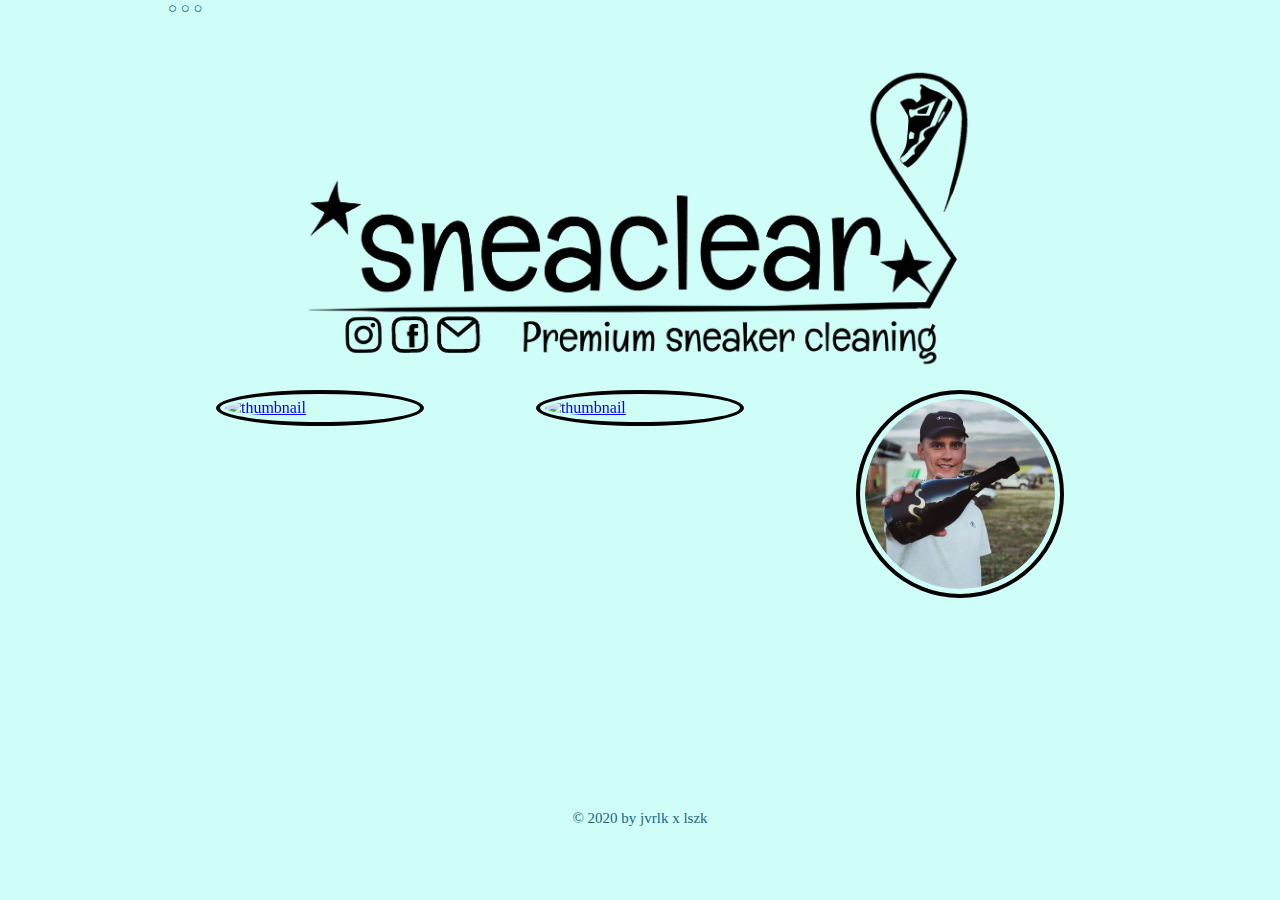
==== index.html @ fd4311fc "Update index.html" ====
<!DOCTYPE html>
  <head>
    <meta charset="utf-8">
    <title>SNEACLEAR</title>
    <link rel="stylesheet" href="CSS/styles.css">
  </head>
  <body>
    <div class="dropdown">
      <div class="dropbtn">
      <span style="color: #006666">○ ○ ○</span>
      <div class="dropdown-content">
        <a href="cistenie.html">Čistenie</a>
        <a href="impregnacia.html">Impregnácia</a>
        <a href="kontakt.html">Kontakt na nás</a>
      </div>
    </div>
    </div>
    <div class="wrapper-logo">
      <a href="index.html"><img class="logo" src="logo1.png" alt="logo"></a>
    </div>
    <div class="big-wrapper">
    <div class="wrapper-image">
      <a href="cistenie.html"><img src="Photo/cistenie.png" class="index-picture zoom" alt="thumbnail"></a>
        <div class="middle">
          <div class="text">Čistenie</div>
        </div>
    </div>
    <div class="wrapper-image">
        <a href="impregnacia.html"><img src="Photo/impregnacia.png" class="index-picture zoom" alt="thumbnail"></a>
        <div class="middle">
          <div class="text">Impregnácia</div>
        </div>
    </div>
    <div class="wrapper-image">
        <a href="onas.html"><img src="Photo/luky.png" class="index-picture zoom" alt="thumbnail"></a>
        <div class="middle">
          <div class="text">Kontakt na nás</div>
        </div>
    </div>
    </div>
  </body>
  <footer>
    <div class="footer">
      <p>© 2020 by jvrlk x lszk</p>
    </div>
  </footer>
</html>
---- CSS/styles.css ----
* {
  margin: 0;
  padding: 0;
  border: 0;
}

body {background-color: #cffdf8;
  max-width: 960px;
  margin: auto;
  width: 100%;
}

.big-wrapper {
  display: grid;
  grid-template-columns: 33.33% 33.33% 33.33%;
  margin-top: 20px;
  margin-left: auto;
  margin-right: auto;
}

.wrapper-logo {
  max-width: 960px;
  display: block;
  width: 100%;
}

.wrapper-image {
  position: relative;
  width: 100%;
}

.logo {
  display: block;
  width: 70%;
  margin-top: 50px;
  margin-left: auto;
  margin-right: auto;
}

.index-picture {
  display: block;
  width: 100%;
  margin-left: auto;
  margin-right: auto;
  border: 4px solid black;
  padding: 5px;
  width: 190px;
  height: auto;
  border-radius: 50%;
  backface-visibility: hidden;
}

.middle{
transition: 0s ease;
opacity: 0;
position: absolute;
top: 50%;
left: 50%;
transform: translate(-50%, -50%);
text-align: center;
}

.text {
  color: black;
  font-size: 20px;
  font-weight: bold;
}

.wrapper-image:hover .index-picture {
  opacity: 0.3;
  transition: 0.4s ease;
}

.wrapper-image:hover .middle{
  opacity: 1;
}

.zoom {
  padding: 5px;
  transition: transform .9s; /* Animation */
}

.zoom:hover {
  transform: scale(1.2); /* (150% zoom - Note: if the zoom is too large, it will go outside of the viewport) */
}


/* Style The Dropdown Button */
.dropbtn {
  background-color: #cffdf8;
  color: black;
  padding: 0px 0px 0px 8px;
  font-size: 15px;
  font-weight: lighter;
  font-family: serif;
  border: none;
  cursor: crosshair;
}

/* The container <div> - needed to position the dropdown content */
.dropdown {
  position: relative;
  display: block;
}

/* Dropdown Content (Hidden by Default) */
.dropdown-content {
  display: none;
  position: absolute;
  background-color: #f9f9f9;
  min-width: 190px;
  box-shadow: 0px 8px 16px 0px rgba(0,0,0,0.4);
  z-index: 1;
}

/* Links inside the dropdown */
.dropdown-content a {
  color: black;
  padding: 6px 6px;
  text-decoration: none;
  display: block;
}

/* Change color of dropdown links on hover */
.dropdown-content a:hover {background-color: #f76262}

/* Show the dropdown menu on hover */
.dropdown:hover .dropdown-content {
  display: block;
}

/* Change the background color of the dropdown button when the dropdown content is shown */
.dropdown:hover .dropbtn {
  background-color: #65c0ba;
}



.footer {
  max-width: 960px;
  width: 100%;
  height: 10%;
  font-size: 15px;
  position: fixed;
  bottom: 0px;
  background-color: #cffdf8;
  color: #216583;
  text-align: center;
  margin-top: auto;
}


/*cistenie.html*/
.logo-cistenie {
  display: block;
  width: 20%;
  margin-top: 15px;
  margin-left: auto;
  margin-right: auto;
}

.pic-wrapper {
  display: grid;
  grid-template-columns: 33.33% 33.33% 33.33%;
  grid-row-gap: 5px;
  margin-top: 20px;
  margin-left: auto;
  margin-right: auto;
}

.cistenie-picture {
  display: absolute;
  margin-left: auto;
  margin-right: auto;
  border: 2px solid black;
  width: 95%;
  height: auto;
  backface-visibility: hidden;
}

  .zoom-cistenie {
    padding: 5px;
    transition: transform .3s; /* Animation */
    overflow: hidden;
  }

  .zoom-cistenie:hover {
    transform: scale(1.1); /* (150% zoom - Note: if the zoom is too large, it will go outside of the viewport) */
  }

/*impregnacia.html*/

.wrapper-video {
  display: block;
  width: 100%;
  margin-top: 15px;
  margin-left: auto;
  margin-right: auto;
  text-align: center;
}

.youtube {
  display: block;
  text-align: center;
  margin-top: 10px;
}

.space {
  display: block;
  height: 10px;
}
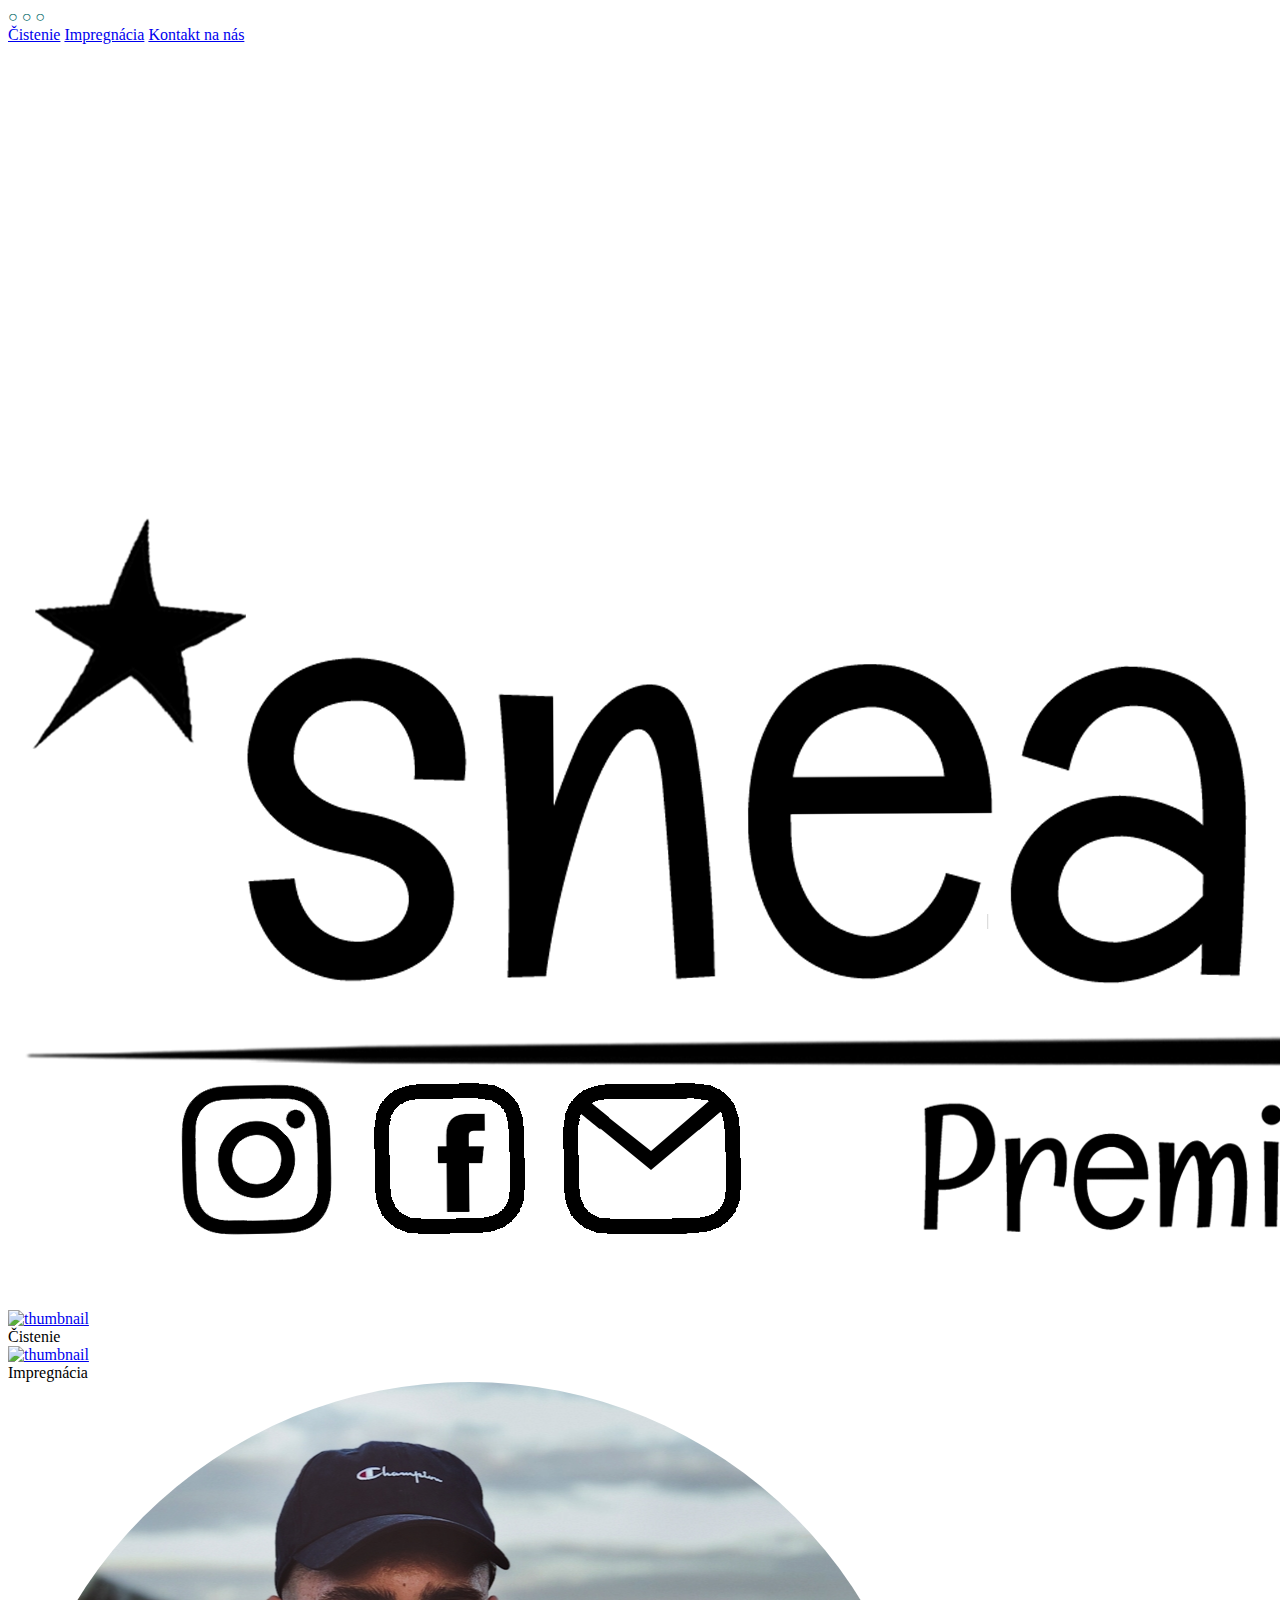
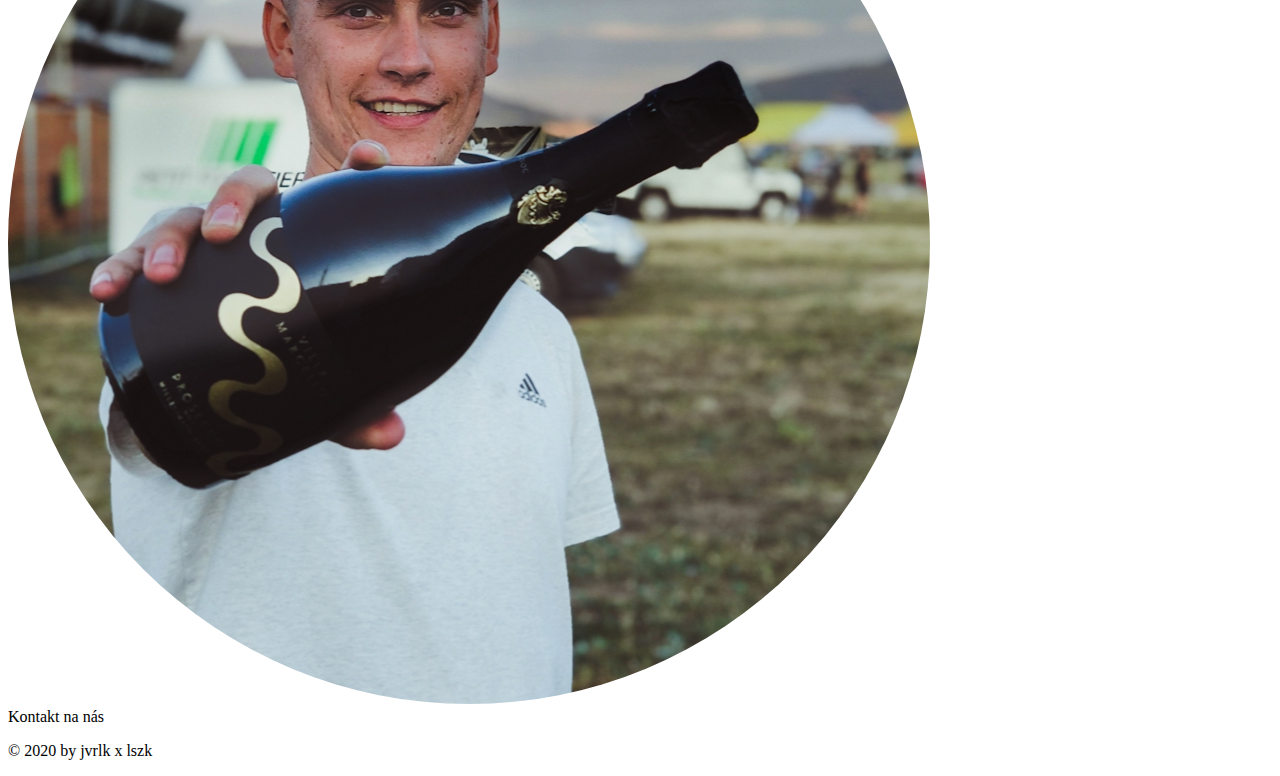
==== commit 9cfb0e31: "Update index.html" ====
--- a/index.html
+++ b/index.html
@@ -2,7 +2,7 @@
   <head>
     <meta charset="utf-8">
     <title>SNEACLEAR</title>
-    <link rel="stylesheet" href="CSS/styles.css">
+    <link rel="stylesheet" href="css/styles.css">
   </head>
   <body>
     <div class="dropdown">
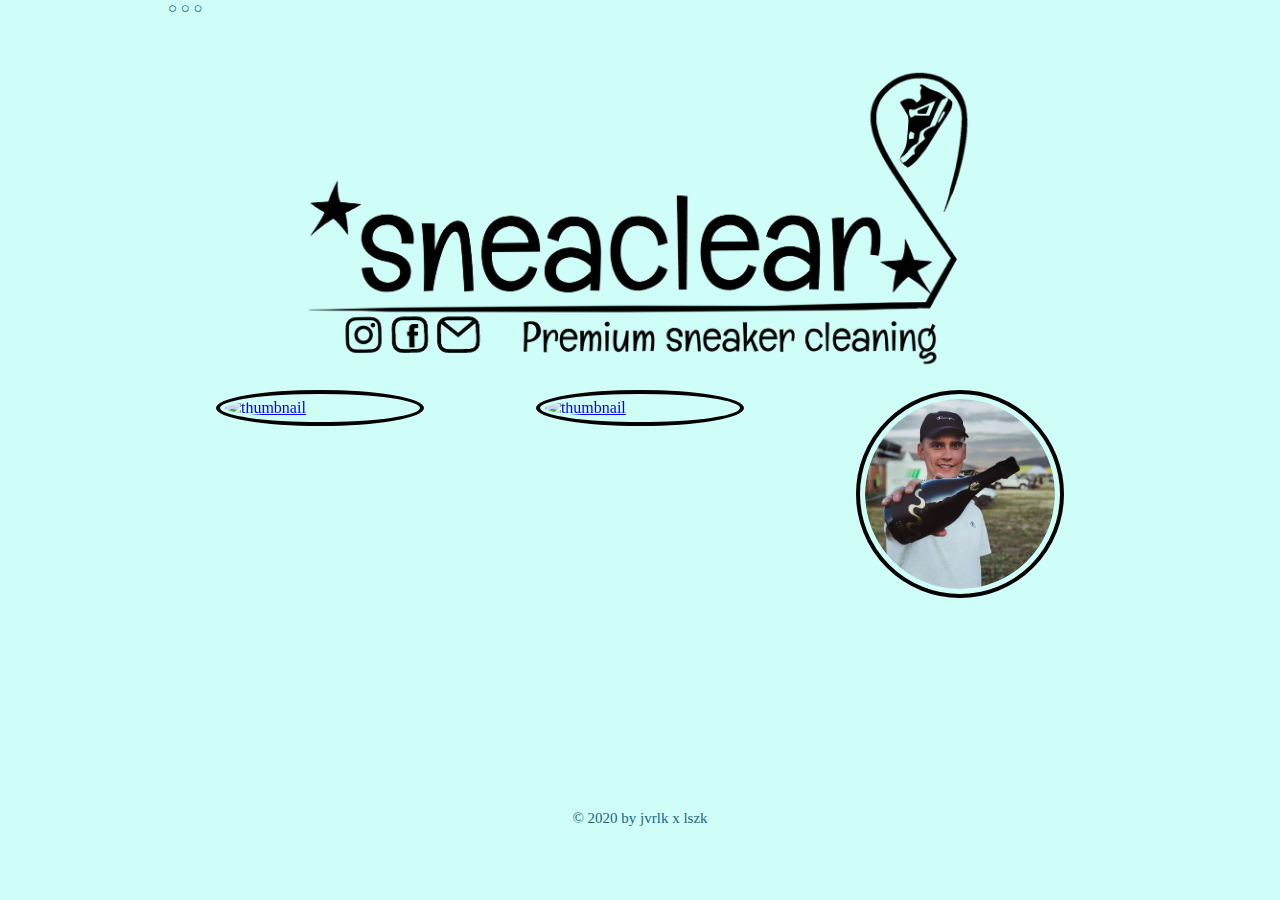
==== commit 49874d12: "Update index.html" ====
--- a/index.html
+++ b/index.html
@@ -2,7 +2,7 @@
   <head>
     <meta charset="utf-8">
     <title>SNEACLEAR</title>
-    <link rel="stylesheet" href="css/styles.css">
+    <link rel="stylesheet" href="CSS/styles.css">
   </head>
   <body>
     <div class="dropdown">
--- a/CSS/styles.css
+++ b/CSS/styles.css
@@ -0,0 +1,211 @@
+* {
+  margin: 0;
+  padding: 0;
+  border: 0;
+}
+
+body {background-color: #cffdf8;
+  max-width: 960px;
+  margin: auto;
+  width: 100%;
+}
+
+.big-wrapper {
+  display: grid;
+  grid-template-columns: 33.33% 33.33% 33.33%;
+  margin-top: 20px;
+  margin-left: auto;
+  margin-right: auto;
+}
+
+.wrapper-logo {
+  max-width: 960px;
+  display: block;
+  width: 100%;
+}
+
+.wrapper-image {
+  position: relative;
+  width: 100%;
+}
+
+.logo {
+  display: block;
+  width: 70%;
+  margin-top: 50px;
+  margin-left: auto;
+  margin-right: auto;
+}
+
+.index-picture {
+  display: block;
+  width: 100%;
+  margin-left: auto;
+  margin-right: auto;
+  border: 4px solid black;
+  padding: 5px;
+  width: 190px;
+  height: auto;
+  border-radius: 50%;
+  backface-visibility: hidden;
+}
+
+.middle{
+transition: 0s ease;
+opacity: 0;
+position: absolute;
+top: 50%;
+left: 50%;
+transform: translate(-50%, -50%);
+text-align: center;
+}
+
+.text {
+  color: black;
+  font-size: 20px;
+  font-weight: bold;
+}
+
+.wrapper-image:hover .index-picture {
+  opacity: 0.3;
+  transition: 0.4s ease;
+}
+
+.wrapper-image:hover .middle{
+  opacity: 1;
+}
+
+.zoom {
+  padding: 5px;
+  transition: transform .9s; /* Animation */
+}
+
+.zoom:hover {
+  transform: scale(1.2); /* (150% zoom - Note: if the zoom is too large, it will go outside of the viewport) */
+}
+
+
+/* Style The Dropdown Button */
+.dropbtn {
+  background-color: #cffdf8;
+  color: black;
+  padding: 0px 0px 0px 8px;
+  font-size: 15px;
+  font-weight: lighter;
+  font-family: serif;
+  border: none;
+  cursor: crosshair;
+}
+
+/* The container <div> - needed to position the dropdown content */
+.dropdown {
+  position: relative;
+  display: block;
+}
+
+/* Dropdown Content (Hidden by Default) */
+.dropdown-content {
+  display: none;
+  position: absolute;
+  background-color: #f9f9f9;
+  min-width: 190px;
+  box-shadow: 0px 8px 16px 0px rgba(0,0,0,0.4);
+  z-index: 1;
+}
+
+/* Links inside the dropdown */
+.dropdown-content a {
+  color: black;
+  padding: 6px 6px;
+  text-decoration: none;
+  display: block;
+}
+
+/* Change color of dropdown links on hover */
+.dropdown-content a:hover {background-color: #f76262}
+
+/* Show the dropdown menu on hover */
+.dropdown:hover .dropdown-content {
+  display: block;
+}
+
+/* Change the background color of the dropdown button when the dropdown content is shown */
+.dropdown:hover .dropbtn {
+  background-color: #65c0ba;
+}
+
+
+
+.footer {
+  max-width: 960px;
+  width: 100%;
+  height: 10%;
+  font-size: 15px;
+  position: fixed;
+  bottom: 0px;
+  background-color: #cffdf8;
+  color: #216583;
+  text-align: center;
+  margin-top: auto;
+}
+
+
+/*cistenie.html*/
+.logo-cistenie {
+  display: block;
+  width: 20%;
+  margin-top: 15px;
+  margin-left: auto;
+  margin-right: auto;
+}
+
+.pic-wrapper {
+  display: grid;
+  grid-template-columns: 33.33% 33.33% 33.33%;
+  grid-row-gap: 5px;
+  margin-top: 20px;
+  margin-left: auto;
+  margin-right: auto;
+}
+
+.cistenie-picture {
+  display: absolute;
+  margin-left: auto;
+  margin-right: auto;
+  border: 2px solid black;
+  width: 95%;
+  height: auto;
+  backface-visibility: hidden;
+}
+
+  .zoom-cistenie {
+    padding: 5px;
+    transition: transform .3s; /* Animation */
+    overflow: hidden;
+  }
+
+  .zoom-cistenie:hover {
+    transform: scale(1.1); /* (150% zoom - Note: if the zoom is too large, it will go outside of the viewport) */
+  }
+
+/*impregnacia.html*/
+
+.wrapper-video {
+  display: block;
+  width: 100%;
+  margin-top: 15px;
+  margin-left: auto;
+  margin-right: auto;
+  text-align: center;
+}
+
+.youtube {
+  display: block;
+  text-align: center;
+  margin-top: 10px;
+}
+
+.space {
+  display: block;
+  height: 10px;
+}
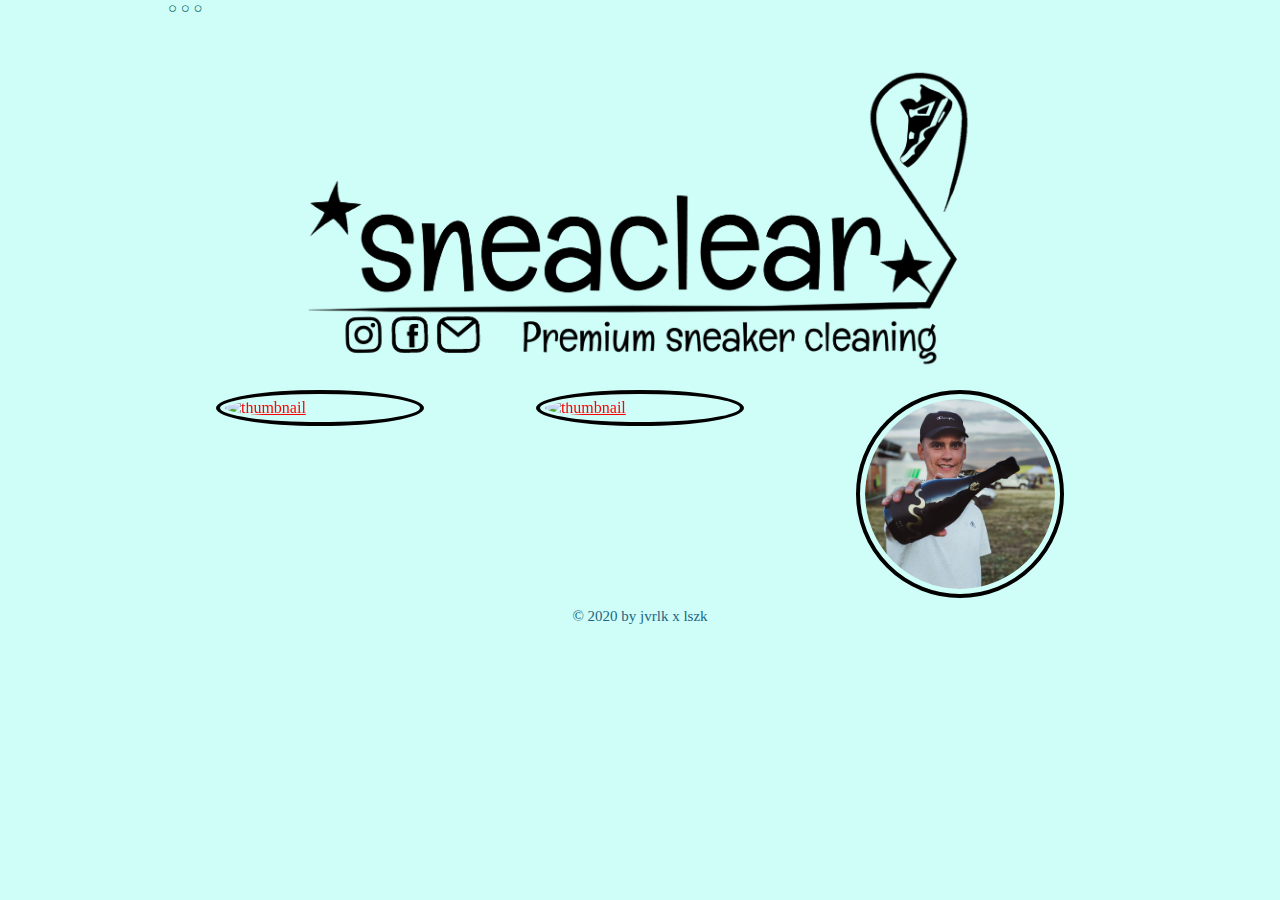
==== commit a63d8cf1: "Update index.html" ====
--- a/index.html
+++ b/index.html
@@ -32,7 +32,7 @@
         </div>
     </div>
     <div class="wrapper-image">
-        <a href="onas.html"><img src="Photo/luky.png" class="index-picture zoom" alt="thumbnail"></a>
+        <a href="kontakt.html"><img src="Photo/luky.png" class="index-picture zoom" alt="thumbnail"></a>
         <div class="middle">
           <div class="text">Kontakt na nás</div>
         </div>
--- a/CSS/styles.css
+++ b/CSS/styles.css
@@ -8,6 +8,36 @@
   max-width: 960px;
   margin: auto;
   width: 100%;
+  background-size: cover;
+}
+
+p {
+  font-weight: lighter;
+}
+
+a:link {
+  color: red;
+}
+
+a:visited {
+  color: blue;
+}
+
+a:hover {
+  color: green;
+  font-weight: bold;
+  font-style: italic;
+  text-decoration: overline;
+}
+
+.heading {
+  max-width: 960px;
+  display: block;
+  width: 100%;
+  height: 50px;
+  text-align: center;
+  margin-top: 15px;
+  margin-bottom: 35px;
 }
 
 .big-wrapper {
@@ -51,13 +81,13 @@
 }
 
 .middle{
-transition: 0s ease;
-opacity: 0;
-position: absolute;
-top: 50%;
-left: 50%;
-transform: translate(-50%, -50%);
-text-align: center;
+  transition: 0s ease;
+  opacity: 0;
+  position: absolute;
+  top: 50%;
+  left: 50%;
+  transform: translate(-50%, -50%);
+  text-align: center;
 }
 
 .text {
@@ -77,15 +107,13 @@
 
 .zoom {
   padding: 5px;
-  transition: transform .9s; /* Animation */
+  transition: transform .9s;
 }
 
 .zoom:hover {
-  transform: scale(1.2); /* (150% zoom - Note: if the zoom is too large, it will go outside of the viewport) */
-}
-
-
-/* Style The Dropdown Button */
+  transform: scale(1.2);
+}
+
 .dropbtn {
   background-color: #cffdf8;
   color: black;
@@ -97,13 +125,11 @@
   cursor: crosshair;
 }
 
-/* The container <div> - needed to position the dropdown content */
 .dropdown {
   position: relative;
   display: block;
 }
 
-/* Dropdown Content (Hidden by Default) */
 .dropdown-content {
   display: none;
   position: absolute;
@@ -113,7 +139,6 @@
   z-index: 1;
 }
 
-/* Links inside the dropdown */
 .dropdown-content a {
   color: black;
   padding: 6px 6px;
@@ -121,34 +146,41 @@
   display: block;
 }
 
-/* Change color of dropdown links on hover */
 .dropdown-content a:hover {background-color: #f76262}
 
-/* Show the dropdown menu on hover */
+
 .dropdown:hover .dropdown-content {
   display: block;
 }
 
-/* Change the background color of the dropdown button when the dropdown content is shown */
 .dropdown:hover .dropbtn {
   background-color: #65c0ba;
 }
 
-
-
 .footer {
   max-width: 960px;
   width: 100%;
-  height: 10%;
+  height: 40px;
   font-size: 15px;
-  position: fixed;
+  position: relative;
   bottom: 0px;
   background-color: #cffdf8;
   color: #216583;
   text-align: center;
-  margin-top: auto;
-}
-
+  margin-top: 10px;
+}
+
+.footer1 {
+  max-width: 960px;
+  width: 100%;
+  height: 40px;
+  font-size: 15px;
+  font-weight: bold;
+  position: relative;
+  bottom: 0px;
+  text-align: center;
+  margin-top: 15px;
+}
 
 /*cistenie.html*/
 .logo-cistenie {
@@ -178,18 +210,28 @@
   backface-visibility: hidden;
 }
 
-  .zoom-cistenie {
-    padding: 5px;
-    transition: transform .3s; /* Animation */
-    overflow: hidden;
+.zoom-cistenie {
+  padding: 5px;
+  transition: transform .3s;
+  overflow: hidden;
   }
 
   .zoom-cistenie:hover {
-    transform: scale(1.1); /* (150% zoom - Note: if the zoom is too large, it will go outside of the viewport) */
+    transform: scale(1.1);
   }
 
 /*impregnacia.html*/
 
+.dropbtn1 {
+  color: black;
+  padding: 0px 0px 0px 8px;
+  font-size: 15px;
+  font-weight: lighter;
+  font-family: serif;
+  border: none;
+  cursor: crosshair;
+}
+
 .wrapper-video {
   display: block;
   width: 100%;
@@ -197,15 +239,87 @@
   margin-left: auto;
   margin-right: auto;
   text-align: center;
+  border: 1px solid black;
 }
 
 .youtube {
   display: block;
   text-align: center;
   margin-top: 10px;
+  border: 1px solid black;
 }
 
 .space {
   display: block;
   height: 10px;
 }
+
+.random-text {
+  margin-top: 20px;
+  color: black;
+  font-size: 20px;
+  font-weight: bold;
+}
+
+.text-wrapper {
+  display: grid;
+  grid-template-columns: 50% 50%;
+  margin-top: 20px;
+  margin-left: auto;
+  margin-right: auto;
+}
+
+.kontakt-picture-left {
+  float: right;
+  display: block;
+  margin-right: 30px;
+  margin-left: 10px;
+  border: 4px solid black;
+  padding: 5px;
+  width: 250px;
+  height: auto;
+  border-radius: 50%;
+  backface-visibility: hidden;
+}
+
+.kontakt-picture-right {
+  float: left;
+  display: block;
+  width: 100%;
+  margin-left: 30px;
+  margin-right: 10px;
+  border: 4px solid black;
+  padding: 5px;
+  width: 250px;
+  height: auto;
+  border-radius: 50%;
+  backface-visibility: hidden;
+}
+
+.long-text {
+  text-align: justify;
+  text-justify: auto;
+  margin-top: 20px;
+  margin-bottom: 20px;
+  color: black;
+  font-size: 16px;
+  font-weight: bold;
+}
+
+.descr-left {
+  text-align: justify;
+  text-justify: auto;
+  margin-right: 15px;
+  color: black;
+  font-size: 16px;
+  font-weight: bold;
+}
+
+.descr-right {
+  text-align: justify;
+  text-justify: auto;
+  margin-right: 15px;
+  color: black;
+  font-size: 16px;
+  font-weight: bold;
+}
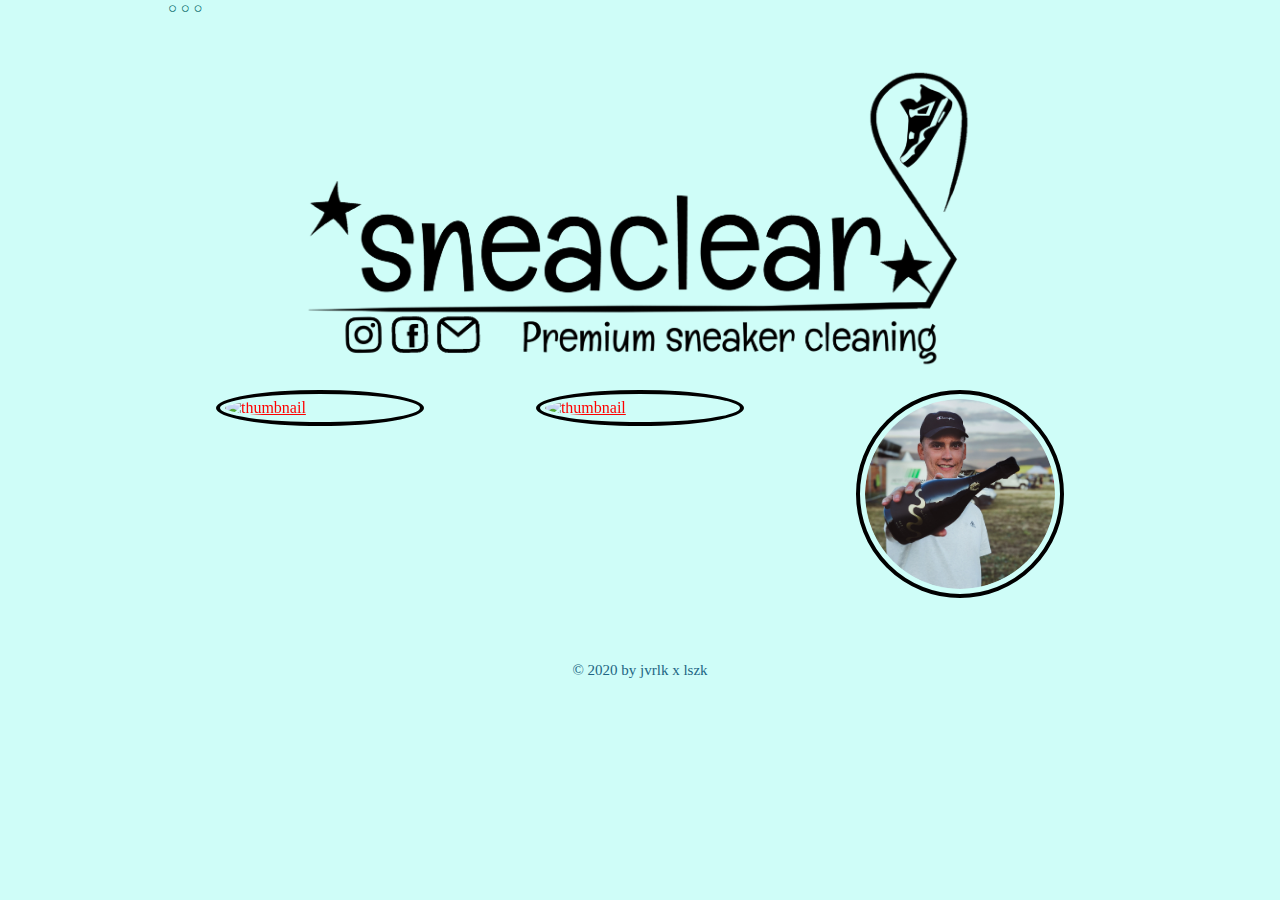
==== commit 8af9842d: "Update index.html" ====
--- a/index.html
+++ b/index.html
@@ -40,6 +40,7 @@
     </div>
   </body>
   <footer>
+    <br><br><br>
     <div class="footer">
       <p>© 2020 by jvrlk x lszk</p>
     </div>
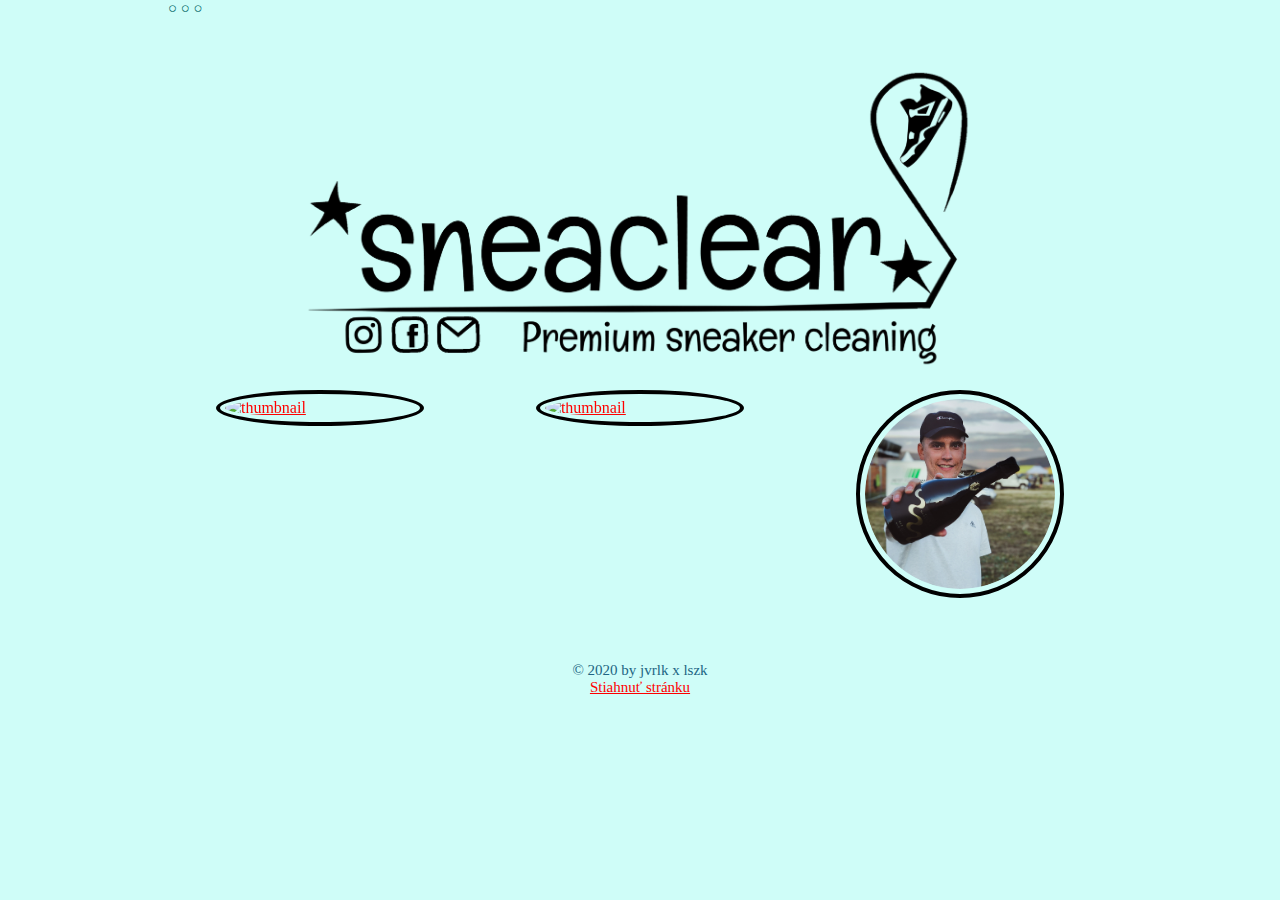
==== commit a27f21d2: "Update index.html" ====
--- a/index.html
+++ b/index.html
@@ -43,6 +43,7 @@
     <br><br><br>
     <div class="footer">
       <p>© 2020 by jvrlk x lszk</p>
+      <a href="https://github.com/janvrlik94/Sneaclear1/blob/master/Sneaclear.zip">Stiahnuť stránku</a>
     </div>
   </footer>
 </html>
